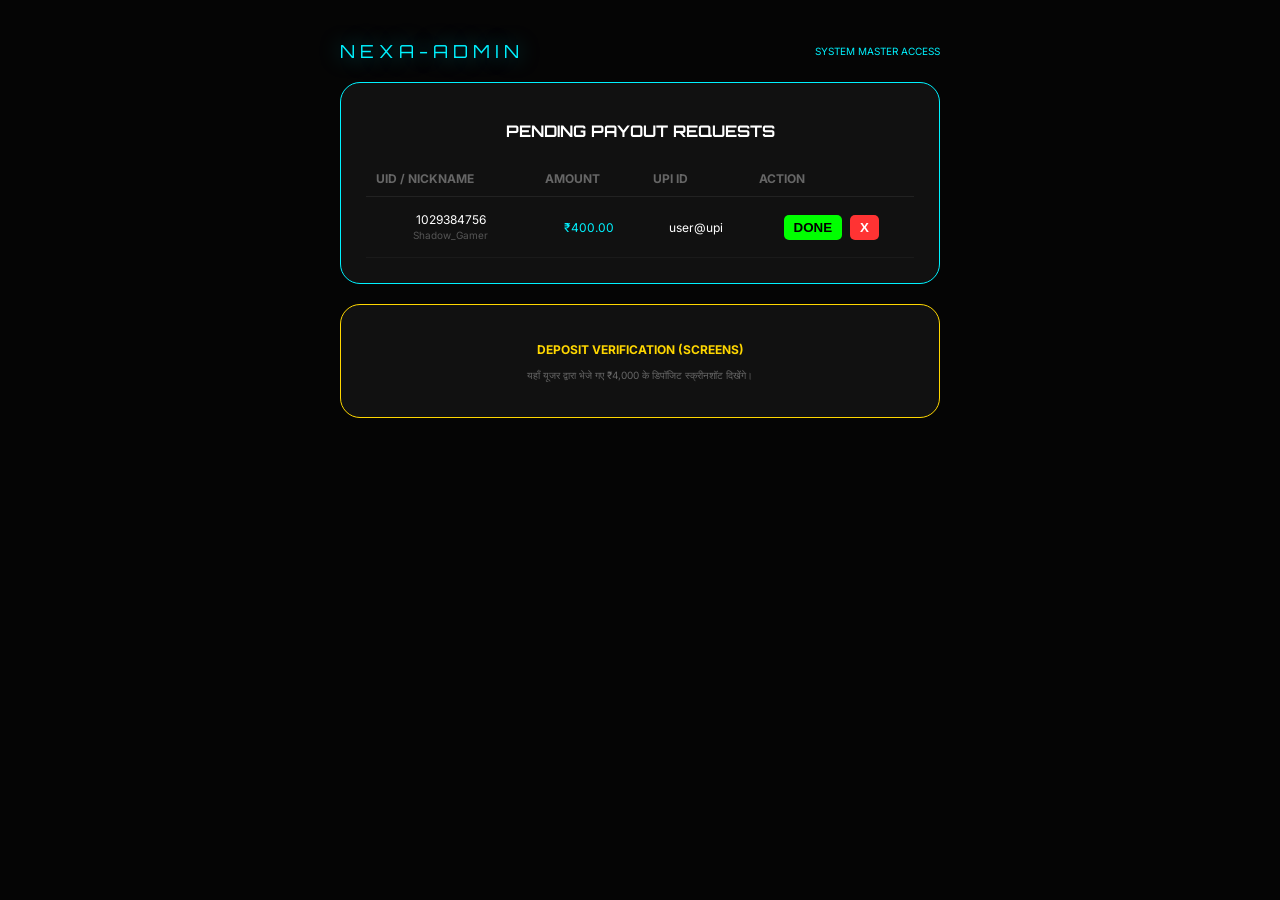
==== admin.html @ 0c19aa83 "Create admin.html" ====
<!DOCTYPE html>
<html lang="hi">
<head>
    <meta charset="UTF-8">
    <meta name="viewport" content="width=device-width, initial-scale=1.0">
    <title>Nexa-Vault | Admin Panel</title>
    <link rel="stylesheet" href="style.css">
    <link href="https://fonts.googleapis.com/css2?family=Orbitron:wght@700&family=Inter:wght@400;600&display=swap" rel="stylesheet">
    <style>
        .admin-card { background: #111; border: 1px solid var(--neon-cyan); border-radius: 20px; padding: 25px; margin-top: 20px; }
        .request-table { width: 100%; border-collapse: collapse; margin-top: 20px; font-size: 12px; }
        .request-table th { text-align: left; color: #666; padding: 10px; border-bottom: 1px solid #222; }
        .request-table td { padding: 15px 10px; border-bottom: 1px solid #1a1a1a; }
        .status-pending { color: #ffd700; font-weight: bold; }
        .btn-approve { background: #00ff00; color: #000; border: none; padding: 5px 10px; border-radius: 5px; font-weight: bold; cursor: pointer; }
        .btn-reject { background: #ff3333; color: #fff; border: none; padding: 5px 10px; border-radius: 5px; font-weight: bold; cursor: pointer; margin-left: 5px; }
    </style>
</head>
<body>

<div class="app-wrapper" style="max-width: 600px;">
    <header style="margin: 20px 0; display: flex; justify-content: space-between; align-items: center;">
        <span class="logo-text" style="font-size: 18px; margin: 0;">NEXA-ADMIN</span>
        <span style="font-size: 10px; color: var(--neon-cyan);">SYSTEM MASTER ACCESS</span>
    </header>

    <div class="admin-card">
        <h2 style="font-family: 'Orbitron'; font-size: 16px; color: #fff; margin-bottom: 20px;">PENDING PAYOUT REQUESTS</h2>
        
        <table class="request-table">
            <thead>
                <tr>
                    <th>UID / NICKNAME</th>
                    <th>AMOUNT</th>
                    <th>UPI ID</th>
                    <th>ACTION</th>
                </tr>
            </thead>
            <tbody id="request-list">
                <tr>
                    <td>1029384756<br><small style="color:#555;">Shadow_Gamer</small></td>
                    <td style="color:#00f2ff;">₹400.00</td>
                    <td>user@upi</td>
                    <td>
                        <button class="btn-approve" onclick="alert('Payment Approved!')">DONE</button>
                        <button class="btn-reject" onclick="alert('Payment Rejected!')">X</button>
                    </td>
                </tr>
            </tbody>
        </table>
    </div>

    <div class="admin-card" style="margin-top:20px; border-color: #ffd700;">
        <h3 style="font-size: 12px; color: #ffd700;">DEPOSIT VERIFICATION (SCREENS)</h3>
        <p style="font-size: 10px; color: #666;">यहाँ यूजर द्वारा भेजे गए ₹4,000 के डिपॉजिट स्क्रीनशॉट दिखेंगे।</p>
    </div>
</div>

</body>
</html>
---- style.css ----
/* NEXA-VAULT MASTER STYLING */
:root {
    --neon-cyan: #00f2ff;
    --dark-bg: #050505;
    --card-bg: #111111;
    --warn-red: #ff3333;
    --gold: #ffd700;
}

body {
    background: var(--dark-bg);
    color: #fff;
    font-family: 'Inter', sans-serif;
    margin: 0;
    display: flex;
    justify-content: center;
    padding: 20px;
}

.app-wrapper {
    width: 100%;
    max-width: 400px;
    text-align: center;
}

.logo-text {
    font-family: 'Orbitron', sans-serif;
    font-size: 32px;
    color: var(--neon-cyan);
    text-shadow: 0 0 20px rgba(0, 242, 255, 0.5);
    letter-spacing: 5px;
    display: block;
    margin: 40px 0;
}

/* चेतावनी बॉक्स */
.danger-box {
    background: rgba(255, 51, 51, 0.08);
    border: 1px solid var(--warn-red);
    border-radius: 15px;
    padding: 20px;
    margin-bottom: 30px;
}

.danger-title {
    color: var(--warn-red);
    font-weight: 900;
    font-size: 14px;
    margin-bottom: 10px;
    display: block;
}

.danger-msg {
    font-size: 11px;
    line-height: 1.6;
    color: #bbb;
}

/* इनपुट कार्ड */
.auth-card {
    background: var(--card-bg);
    padding: 30px;
    border-radius: 25px;
    border: 1px solid #222;
}

.input-field {
    text-align: left;
    margin-bottom: 25px;
}

label {
    font-size: 10px;
    color: #666;
    text-transform: uppercase;
    letter-spacing: 1px;
}

input {
    width: 100%;
    background: #000;
    border: 1px solid #333;
    padding: 15px;
    border-radius: 12px;
    color: #fff;
    margin-top: 8px;
    box-sizing: border-box;
}

.main-btn {
    width: 100%;
    padding: 20px;
    background: var(--neon-cyan);
    color: #000;
    border: none;
    border-radius: 15px;
    font-family: 'Orbitron';
    font-weight: 900;
    cursor: pointer;
    box-shadow: 0 0 25px rgba(0, 242, 255, 0.3);
}

.main-btn:disabled {
    opacity: 0.2;
    filter: grayscale(1);
}
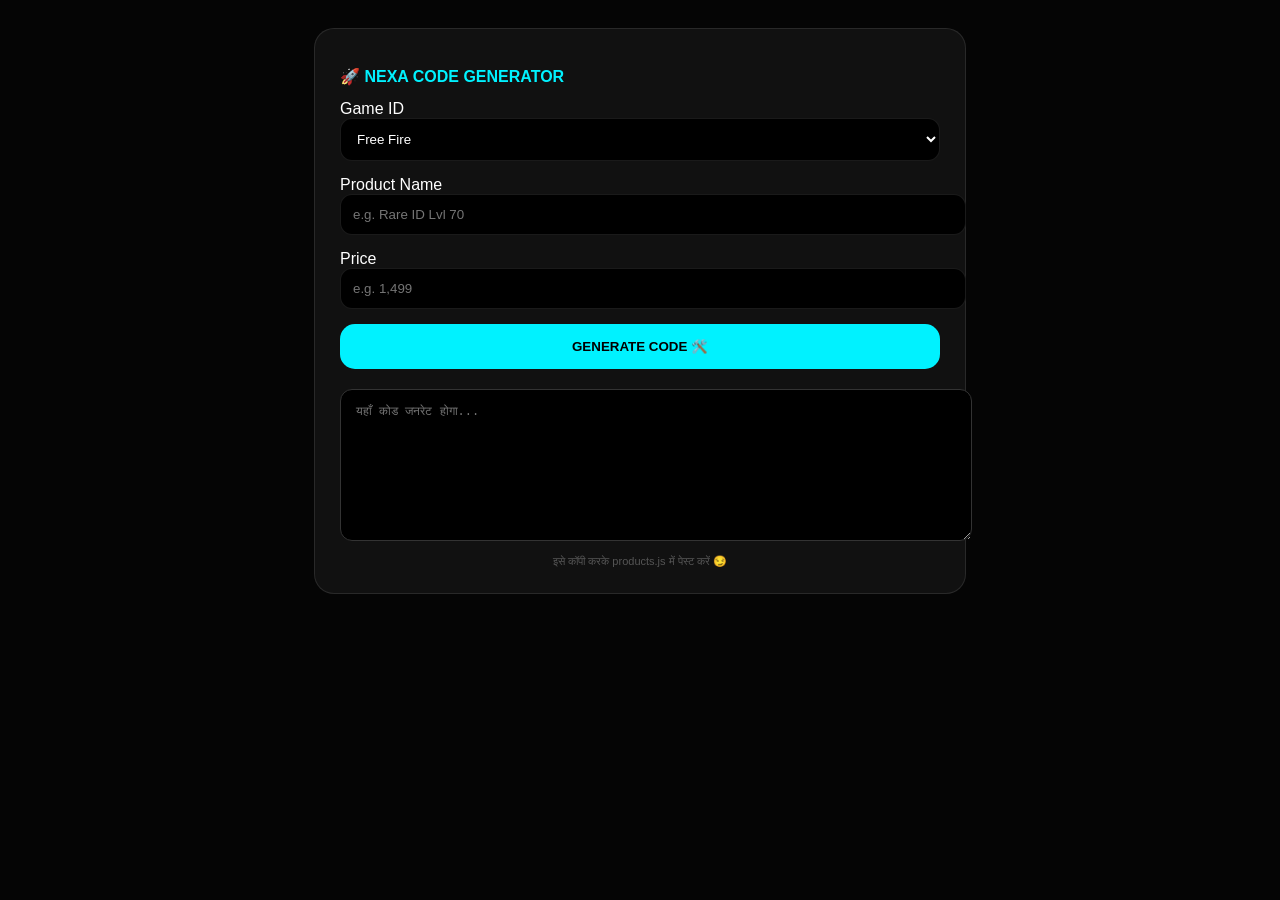
==== commit 5ad5c316: "Update admin.html" ====
--- a/admin.html
+++ b/admin.html
@@ -3,59 +3,55 @@
 <head>
     <meta charset="UTF-8">
     <meta name="viewport" content="width=device-width, initial-scale=1.0">
-    <title>Nexa-Vault | Admin Panel</title>
-    <link rel="stylesheet" href="style.css">
-    <link href="https://fonts.googleapis.com/css2?family=Orbitron:wght@700&family=Inter:wght@400;600&display=swap" rel="stylesheet">
+    <title>Nexa Admin | Code Generator</title>
     <style>
-        .admin-card { background: #111; border: 1px solid var(--neon-cyan); border-radius: 20px; padding: 25px; margin-top: 20px; }
-        .request-table { width: 100%; border-collapse: collapse; margin-top: 20px; font-size: 12px; }
-        .request-table th { text-align: left; color: #666; padding: 10px; border-bottom: 1px solid #222; }
-        .request-table td { padding: 15px 10px; border-bottom: 1px solid #1a1a1a; }
-        .status-pending { color: #ffd700; font-weight: bold; }
-        .btn-approve { background: #00ff00; color: #000; border: none; padding: 5px 10px; border-radius: 5px; font-weight: bold; cursor: pointer; }
-        .btn-reject { background: #ff3333; color: #fff; border: none; padding: 5px 10px; border-radius: 5px; font-weight: bold; cursor: pointer; margin-left: 5px; }
+        :root { --bg: #050505; --cyan: #00f2ff; --card: #111; --border: rgba(255,255,255,0.1); }
+        body { background: var(--bg); color: #fff; font-family: 'Inter', sans-serif; padding: 20px; }
+        .admin-card { background: var(--card); border: 1px solid var(--border); border-radius: 20px; padding: 25px; max-width: 600px; margin: auto; }
+        input, select { width: 100%; background: #000; border: 1px solid var(--border); border-radius: 12px; padding: 12px; color: #fff; margin-bottom: 15px; }
+        .gen-btn { width: 100%; background: var(--cyan); color: #000; border: none; padding: 15px; border-radius: 15px; font-weight: 900; cursor: pointer; }
+        
+        /* 📜 THE OUTPUT BOX */
+        #output { width: 100%; height: 120px; background: #000; color: #0f0; border: 1px solid #333; border-radius: 12px; padding: 15px; font-family: 'Courier New', monospace; margin-top: 20px; font-size: 12px; }
+        .copy-hint { font-size: 11px; color: #555; margin-top: 10px; text-align: center; }
     </style>
 </head>
 <body>
 
-<div class="app-wrapper" style="max-width: 600px;">
-    <header style="margin: 20px 0; display: flex; justify-content: space-between; align-items: center;">
-        <span class="logo-text" style="font-size: 18px; margin: 0;">NEXA-ADMIN</span>
-        <span style="font-size: 10px; color: var(--neon-cyan);">SYSTEM MASTER ACCESS</span>
-    </header>
+    <div class="admin-card">
+        <h2 style="color:var(--cyan); font-size:16px;">🚀 NEXA CODE GENERATOR</h2>
+        
+        <label>Game ID</label>
+        <select id="gId">
+            <option value="ff">Free Fire</option>
+            <option value="bgmi">BGMI</option>
+            <option value="mc">Minecraft</option>
+        </select>
 
-    <div class="admin-card">
-        <h2 style="font-family: 'Orbitron'; font-size: 16px; color: #fff; margin-bottom: 20px;">PENDING PAYOUT REQUESTS</h2>
-        
-        <table class="request-table">
-            <thead>
-                <tr>
-                    <th>UID / NICKNAME</th>
-                    <th>AMOUNT</th>
-                    <th>UPI ID</th>
-                    <th>ACTION</th>
-                </tr>
-            </thead>
-            <tbody id="request-list">
-                <tr>
-                    <td>1029384756<br><small style="color:#555;">Shadow_Gamer</small></td>
-                    <td style="color:#00f2ff;">₹400.00</td>
-                    <td>user@upi</td>
-                    <td>
-                        <button class="btn-approve" onclick="alert('Payment Approved!')">DONE</button>
-                        <button class="btn-reject" onclick="alert('Payment Rejected!')">X</button>
-                    </td>
-                </tr>
-            </tbody>
-        </table>
+        <label>Product Name</label>
+        <input type="text" id="pName" placeholder="e.g. Rare ID Lvl 70">
+
+        <label>Price</label>
+        <input type="text" id="pPrice" placeholder="e.g. 1,499">
+
+        <button class="gen-btn" onclick="generateCode()">GENERATE CODE 🛠️</button>
+
+        <textarea id="output" readonly placeholder="यहाँ कोड जनरेट होगा..."></textarea>
+        <div class="copy-hint">इसे कॉपी करके products.js में पेस्ट करें 😏</div>
     </div>
 
-    <div class="admin-card" style="margin-top:20px; border-color: #ffd700;">
-        <h3 style="font-size: 12px; color: #ffd700;">DEPOSIT VERIFICATION (SCREENS)</h3>
-        <p style="font-size: 10px; color: #666;">यहाँ यूजर द्वारा भेजे गए ₹4,000 के डिपॉजिट स्क्रीनशॉट दिखेंगे।</p>
-    </div>
-</div>
+    <script>
+        function generateCode() {
+            const id = document.getElementById('gId').value;
+            const name = document.getElementById('pName').value;
+            const price = document.getElementById('pPrice').value;
 
+            if(!name || !price) return alert("भाई, फॉर्म भरो! 😏");
+
+            const code = `{ game: "${id}", name: "${name}", price: "${price}" },`;
+            document.getElementById('output').value += code + "\n";
+            alert("Code Generated! नीचे से कॉपी कर लो।");
+        }
+    </script>
 </body>
 </html>
-
